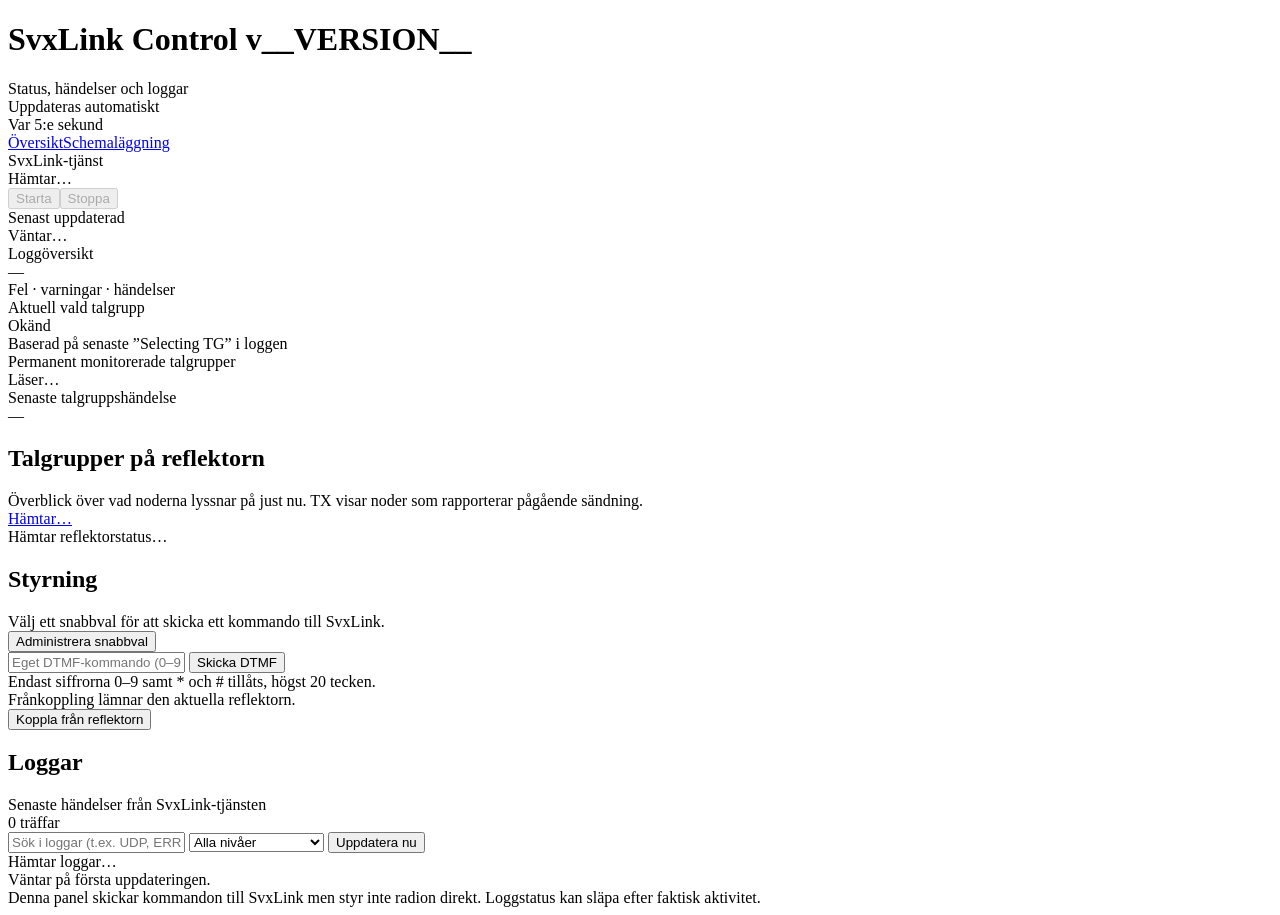
==== web/index.html @ bf1a682d "Release SvxLink webpanel 1.5 Co-authored-by: Copilot <223556219+Copilot@users.noreply.github.com>" ====
<!doctype html>
<html lang="sv"><head><meta charset="utf-8"><meta name="viewport" content="width=device-width,initial-scale=1">
<link rel="stylesheet" href="/assets/style.css">
<title>SvxLink Control v__VERSION__</title>
</head><body><main>
<header><div><h1>SvxLink Control <span class="muted">v__VERSION__</span></h1><div class="muted">Status, händelser och loggar</div></div><div class="header-meta muted">Uppdateras automatiskt<br>Var 5:e sekund</div></header>
<nav class="page-nav" aria-label="Huvudmeny"><a href="/" aria-current="page">Översikt</a><a href="/schedules">Schemaläggning</a></nav>
<div class="status-grid" aria-label="Statusöversikt">
<section class="card status-card"><div class="status-caption">SvxLink-tjänst</div><div class="status-value" id="service"><span class="dot" aria-hidden="true"></span>Hämtar…</div><div class="service-controls"><button id="service-start" class="service-button" type="button" disabled>Starta</button><button id="service-stop" class="service-button danger-button" type="button" disabled>Stoppa</button></div><div class="muted service-result" id="service-result" role="status" aria-live="polite"></div></section>
<section class="card status-card"><div class="status-caption">Senast uppdaterad</div><div class="status-value" id="status-updated">Väntar…</div></section>
<section class="card status-card"><div class="status-caption">Loggöversikt</div><div class="status-value" id="counts">—</div><div class="muted">Fel · varningar · händelser</div></section>
</div>
<div class="grid">
<section class="card summary-card featured"><div class="k">Aktuell vald talgrupp</div><div class="v" id="currenttg">Okänd</div><div class="muted">Baserad på senaste ”Selecting TG” i loggen</div></section>
<section class="card summary-card"><div class="k">Permanent monitorerade talgrupper</div><div class="v" id="monitor-tgs">Läser…</div><div class="muted" id="monitor-tgs-error" role="status" aria-live="polite"></div></section>
<section class="card summary-card"><div class="k">Senaste talgruppshändelse</div><div class="v" id="tg">—</div><div class="muted" id="tgtime"></div></section>
</div>
<section class="card"><div class="section-heading"><div><h2>Talgrupper på reflektorn</h2>
<div class="muted section-intro">Överblick över vad noderna lyssnar på just nu. TX visar noder som rapporterar pågående sändning.</div></div>
<a class="badge reflector-link" id="reflector-nodes" href="https://reflector-sm.svxlink.org/nodes" target="_blank" rel="noopener noreferrer">Hämtar…</a></div></div>
<div class="tg-buttons" id="dynamic-tg-buttons" aria-label="Aktiva talgrupper"><span class="muted">Hämtar reflektorstatus…</span></div>
<div class="muted status-message" id="reflector-updated" role="status" aria-live="polite"></div>
</section>
<section class="card"><h2>Styrning</h2>
<div class="muted">Välj ett snabbval för att skicka ett kommando till SvxLink.</div>
<div class="toolbar" id="tgbuttons" aria-label="Sparade snabbval"></div>
<div class="toolbar"><button id="managebuttons" type="button">Administrera snabbval</button></div>
<div id="buttonadmin" class="admin-panel" style="display:none">
<h2>Administrera DTMF-knappar</h2>
<div class="muted">Lägg till, ändra, ta bort eller dra i handtaget för att ändra ordning på snabbknappar. Använd upp-/nedpilarna när handtaget har fokus. Kommandon skickas direkt när du trycker på knappen.</div>
<div id="buttonrows"></div>
<div class="toolbar"><button id="addbutton" type="button">Lägg till knapp</button><button id="savebuttons" type="button">Spara knappar</button><button id="cancelbuttons" type="button">Stäng</button></div>
<div class="muted status-message" id="adminresult" role="status" aria-live="polite"></div>
</div>
<div class="toolbar">
<input id="customdtmf" maxlength="20" placeholder="Eget DTMF-kommando (0–9, * och #)" aria-label="Eget DTMF-kommando">
<button id="senddtmf" type="button">Skicka DTMF</button>
</div>
<div class="muted">Endast siffrorna 0–9 samt * och # tillåts, högst 20 tecken.</div>
<div class="muted status-message" id="commandresult" role="status" aria-live="polite"></div>
<div class="danger-area"><div class="muted">Frånkoppling lämnar den aktuella reflektorn.</div><div class="toolbar"><button id="disconnect" class="danger-button" type="button">Koppla från reflektorn</button></div></div></section>
<section class="card"><div class="section-heading"><div><h2>Loggar</h2><div class="muted">Senaste händelser från SvxLink-tjänsten</div></div><div class="badge log-count" id="log-count" aria-live="polite">0 träffar</div></div><div class="log-toolbar">
<input id="filter" placeholder="Sök i loggar (t.ex. UDP, ERROR, SA7MHN)" aria-label="Sök i loggar">
<select id="kind" aria-label="Filtrera loggnivå"><option value="all">Alla nivåer</option><option value="error">Fel</option><option value="warn">Varningar</option><option value="event">Reflektor / talgrupp</option></select>
<button id="refresh" type="button">Uppdatera nu</button></div><div class="log" id="logs" role="log" aria-live="polite">Hämtar loggar…</div>
<footer id="updated">Väntar på första uppdateringen.</footer></section>
<footer>Denna panel skickar kommandon till SvxLink men styr inte radion direkt. Loggstatus kan släpa efter faktisk aktivitet.</footer>
</main><script src="/assets/common.js" defer></script><script src="/assets/app.js" defer></script></body></html>
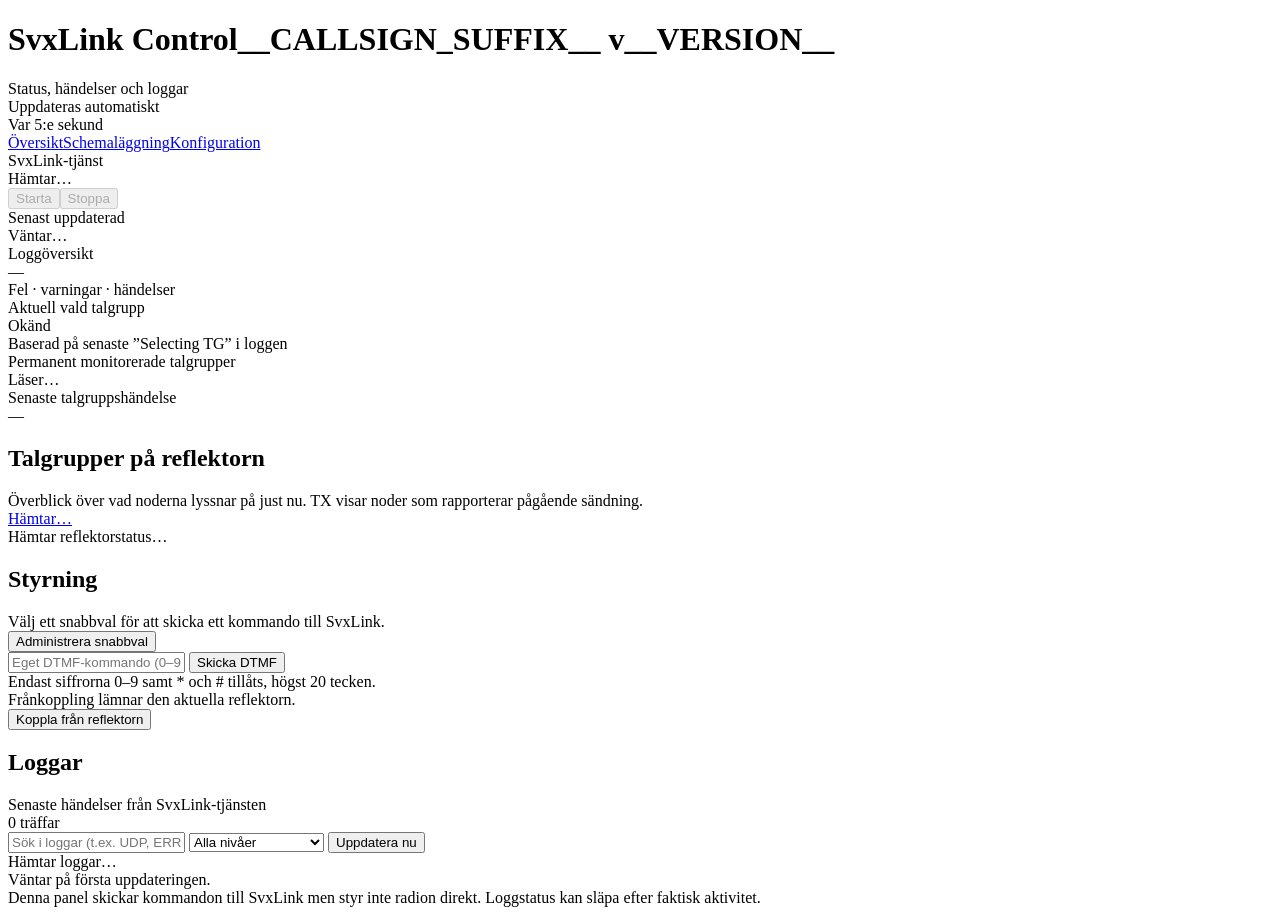
==== commit 3835745d: "Add SvxLink configuration editor Co-authored-by: Copilot <223556219+Copilot@users.noreply.github.com" ====
--- a/web/index.html
+++ b/web/index.html
@@ -1,10 +1,10 @@
 <!doctype html>
 <html lang="sv"><head><meta charset="utf-8"><meta name="viewport" content="width=device-width,initial-scale=1">
 <link rel="stylesheet" href="/assets/style.css">
-<title>SvxLink Control v__VERSION__</title>
+<title>SvxLink Control__CALLSIGN_SUFFIX__ v__VERSION__</title>
 </head><body><main>
-<header><div><h1>SvxLink Control <span class="muted">v__VERSION__</span></h1><div class="muted">Status, händelser och loggar</div></div><div class="header-meta muted">Uppdateras automatiskt<br>Var 5:e sekund</div></header>
-<nav class="page-nav" aria-label="Huvudmeny"><a href="/" aria-current="page">Översikt</a><a href="/schedules">Schemaläggning</a></nav>
+<header><div><h1>SvxLink Control__CALLSIGN_SUFFIX__ <span class="muted">v__VERSION__</span></h1><div class="muted">Status, händelser och loggar</div></div><div class="header-meta muted">Uppdateras automatiskt<br>Var 5:e sekund</div></header>
+<nav class="page-nav" aria-label="Huvudmeny"><a href="/" aria-current="page">Översikt</a><a href="/schedules">Schemaläggning</a><a href="/config">Konfiguration</a></nav>
 <div class="status-grid" aria-label="Statusöversikt">
 <section class="card status-card"><div class="status-caption">SvxLink-tjänst</div><div class="status-value" id="service"><span class="dot" aria-hidden="true"></span>Hämtar…</div><div class="service-controls"><button id="service-start" class="service-button" type="button" disabled>Starta</button><button id="service-stop" class="service-button danger-button" type="button" disabled>Stoppa</button></div><div class="muted service-result" id="service-result" role="status" aria-live="polite"></div></section>
 <section class="card status-card"><div class="status-caption">Senast uppdaterad</div><div class="status-value" id="status-updated">Väntar…</div></section>
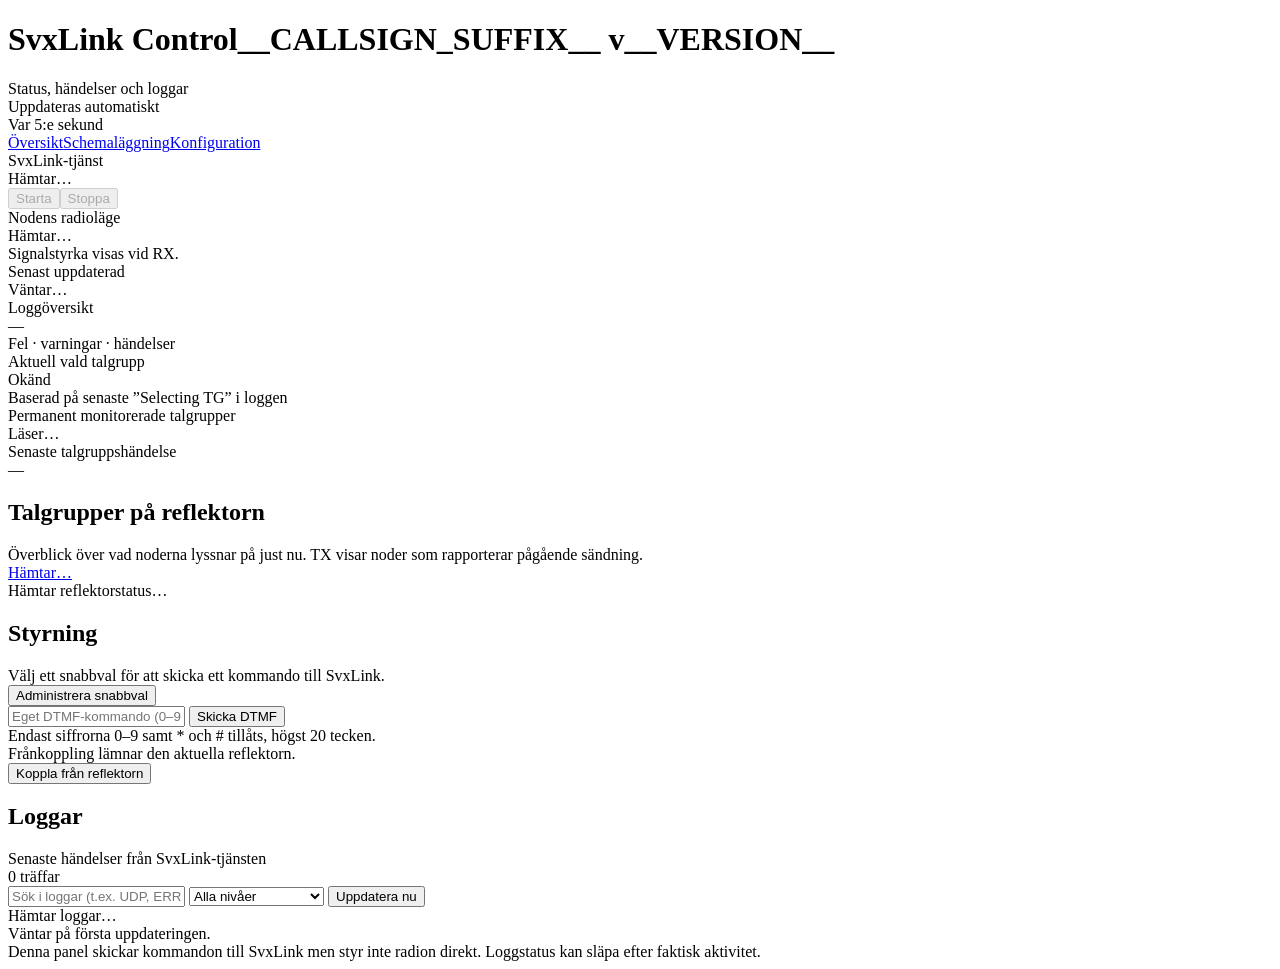
==== commit d3af092a: "Visa SvxLink RX/TX-status Co-authored-by: Copilot <223556219+Copilot@users.noreply.github.com>" ====
--- a/web/index.html
+++ b/web/index.html
@@ -7,6 +7,7 @@
 <nav class="page-nav" aria-label="Huvudmeny"><a href="/" aria-current="page">Översikt</a><a href="/schedules">Schemaläggning</a><a href="/config">Konfiguration</a></nav>
 <div class="status-grid" aria-label="Statusöversikt">
 <section class="card status-card"><div class="status-caption">SvxLink-tjänst</div><div class="status-value" id="service"><span class="dot" aria-hidden="true"></span>Hämtar…</div><div class="service-controls"><button id="service-start" class="service-button" type="button" disabled>Starta</button><button id="service-stop" class="service-button danger-button" type="button" disabled>Stoppa</button></div><div class="muted service-result" id="service-result" role="status" aria-live="polite"></div></section>
+<section class="card status-card"><div class="status-caption">Nodens radioläge</div><div class="status-value" id="radio-mode"><span class="dot" aria-hidden="true"></span>Hämtar…</div><div class="muted" id="radio-signal">Signalstyrka visas vid RX.</div><div class="muted service-result" id="radio-state-error" role="status" aria-live="polite"></div></section>
 <section class="card status-card"><div class="status-caption">Senast uppdaterad</div><div class="status-value" id="status-updated">Väntar…</div></section>
 <section class="card status-card"><div class="status-caption">Loggöversikt</div><div class="status-value" id="counts">—</div><div class="muted">Fel · varningar · händelser</div></section>
 </div>
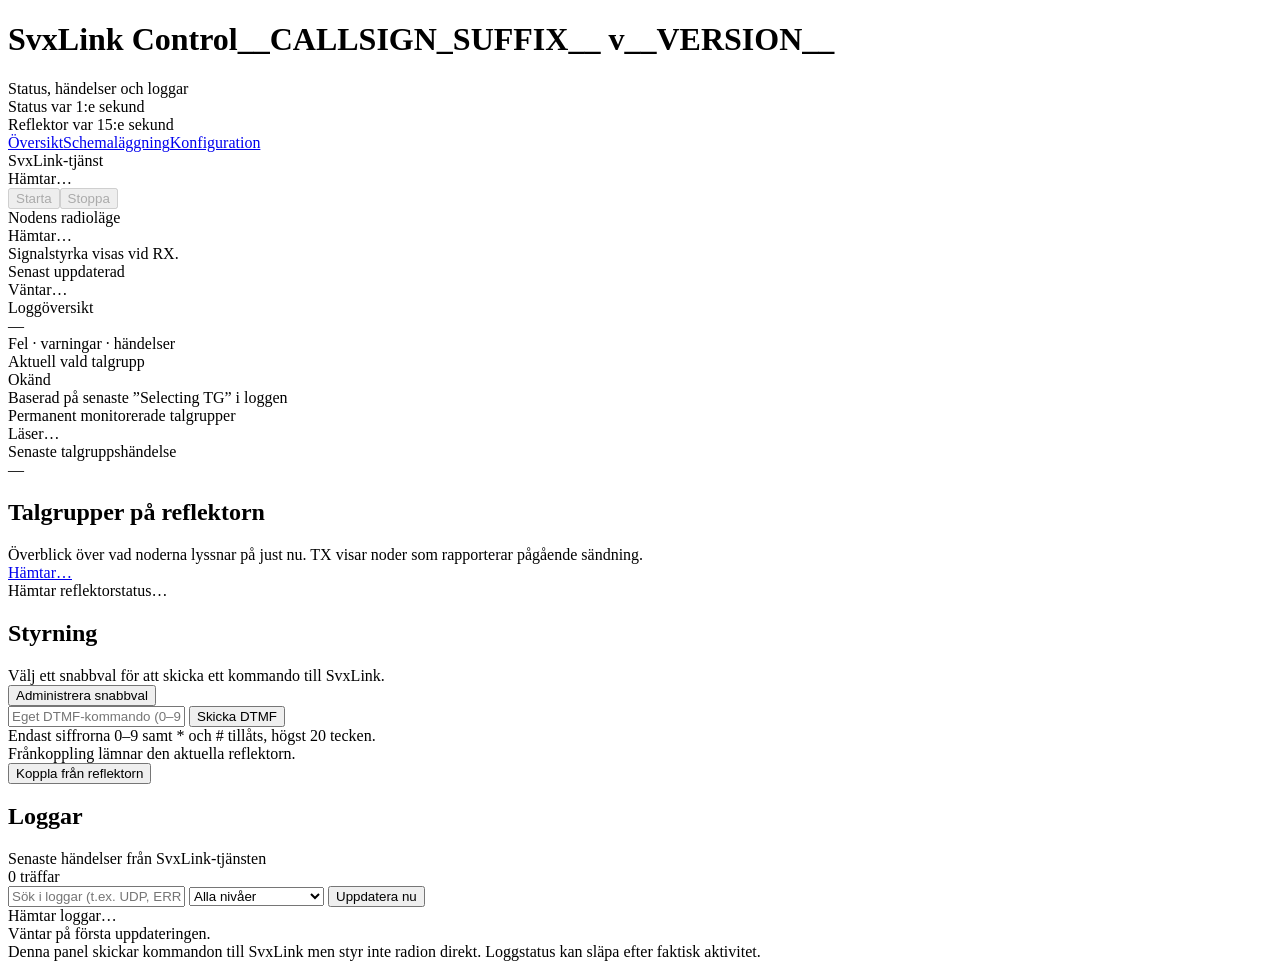
==== commit 145cd093: "Uppdatera statuspanelen oftare Co-authored-by: Copilot <223556219+Copilot@users.noreply.github.com>" ====
--- a/web/index.html
+++ b/web/index.html
@@ -3,7 +3,7 @@
 <link rel="stylesheet" href="/assets/style.css">
 <title>SvxLink Control__CALLSIGN_SUFFIX__ v__VERSION__</title>
 </head><body><main>
-<header><div><h1>SvxLink Control__CALLSIGN_SUFFIX__ <span class="muted">v__VERSION__</span></h1><div class="muted">Status, händelser och loggar</div></div><div class="header-meta muted">Uppdateras automatiskt<br>Var 5:e sekund</div></header>
+<header><div><h1>SvxLink Control__CALLSIGN_SUFFIX__ <span class="muted">v__VERSION__</span></h1><div class="muted">Status, händelser och loggar</div></div><div class="header-meta muted">Status var 1:e sekund<br>Reflektor var 15:e sekund</div></header>
 <nav class="page-nav" aria-label="Huvudmeny"><a href="/" aria-current="page">Översikt</a><a href="/schedules">Schemaläggning</a><a href="/config">Konfiguration</a></nav>
 <div class="status-grid" aria-label="Statusöversikt">
 <section class="card status-card"><div class="status-caption">SvxLink-tjänst</div><div class="status-value" id="service"><span class="dot" aria-hidden="true"></span>Hämtar…</div><div class="service-controls"><button id="service-start" class="service-button" type="button" disabled>Starta</button><button id="service-stop" class="service-button danger-button" type="button" disabled>Stoppa</button></div><div class="muted service-result" id="service-result" role="status" aria-live="polite"></div></section>
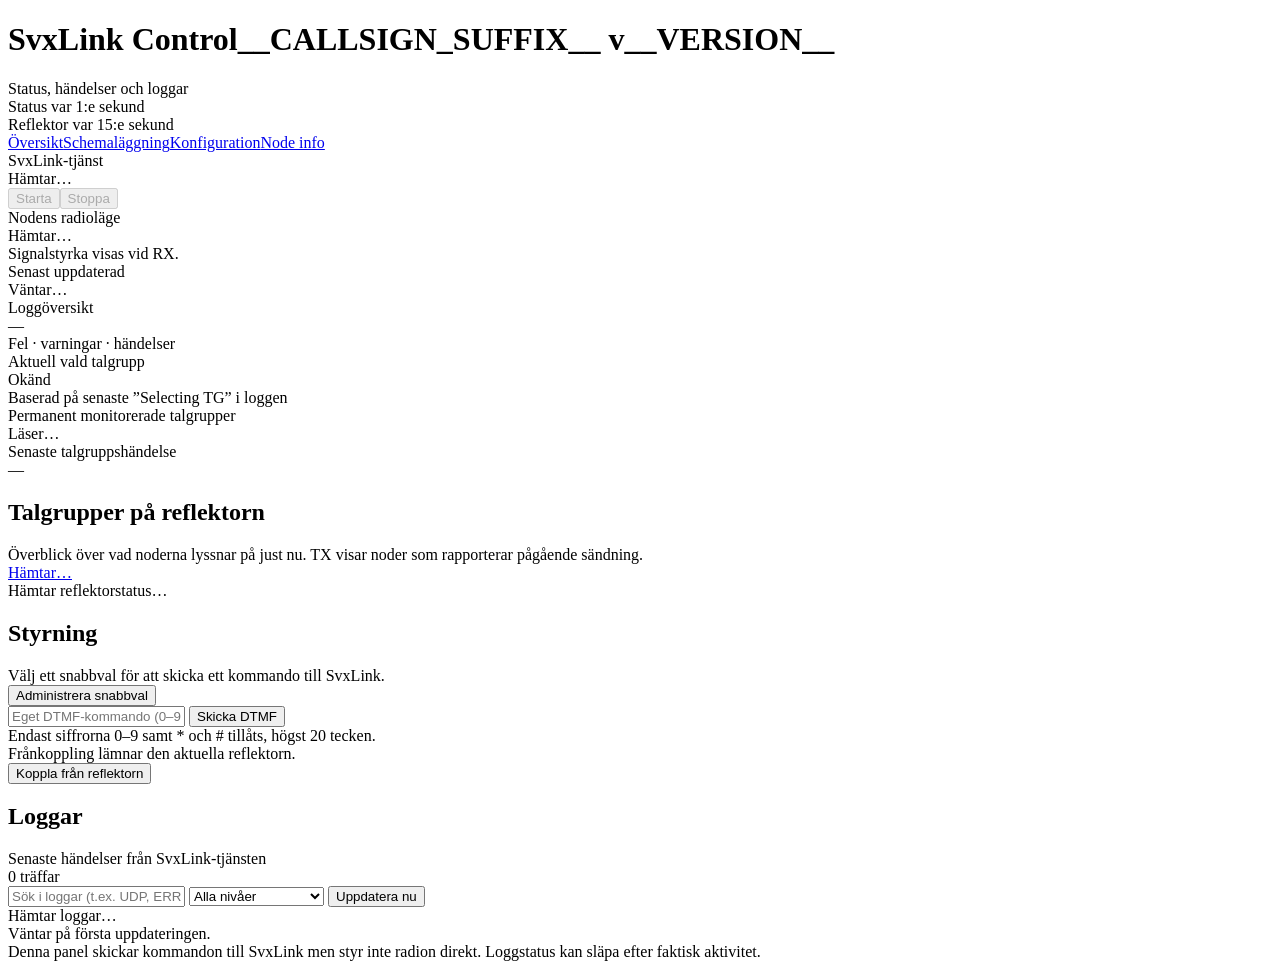
==== commit d61c72b4: "Add node info JSON editor Co-authored-by: Copilot <223556219+Copilot@users.noreply.github.com>" ====
--- a/web/index.html
+++ b/web/index.html
@@ -4,10 +4,18 @@
 <title>SvxLink Control__CALLSIGN_SUFFIX__ v__VERSION__</title>
 </head><body><main>
 <header><div><h1>SvxLink Control__CALLSIGN_SUFFIX__ <span class="muted">v__VERSION__</span></h1><div class="muted">Status, händelser och loggar</div></div><div class="header-meta muted">Status var 1:e sekund<br>Reflektor var 15:e sekund</div></header>
-<nav class="page-nav" aria-label="Huvudmeny"><a href="/" aria-current="page">Översikt</a><a href="/schedules">Schemaläggning</a><a href="/config">Konfiguration</a></nav>
+<dialog class="pty-warning" id="pty-warning" aria-labelledby="pty-warning-title">
+<h2 id="pty-warning-title">SvxLink-PTY behöver konfigureras</h2>
+<p id="pty-warning-summary"></p>
+<ul id="pty-warning-issues"></ul>
+<p>Lägg till eller avkommentera inställningarna i rätt logiksektion i <code>svxlink.conf</code>. Kontrollera att <code>DTMF_CTRL_PTY</code> har samma sökväg som panelens <code>SVXLINK_DTMF_PTY</code>, spara och starta om SvxLink.</p>
+<pre id="pty-warning-example"></pre>
+<div class="toolbar"><a class="button-link" href="/config">Öppna konfiguration</a><button id="pty-warning-close" type="button">Stäng</button></div>
+</dialog>
+<nav class="page-nav" aria-label="Huvudmeny"><a href="/" aria-current="page">Översikt</a><a href="/schedules">Schemaläggning</a><a href="/config">Konfiguration</a><a href="/node-info">Node info</a></nav>
 <div class="status-grid" aria-label="Statusöversikt">
 <section class="card status-card"><div class="status-caption">SvxLink-tjänst</div><div class="status-value" id="service"><span class="dot" aria-hidden="true"></span>Hämtar…</div><div class="service-controls"><button id="service-start" class="service-button" type="button" disabled>Starta</button><button id="service-stop" class="service-button danger-button" type="button" disabled>Stoppa</button></div><div class="muted service-result" id="service-result" role="status" aria-live="polite"></div></section>
-<section class="card status-card"><div class="status-caption">Nodens radioläge</div><div class="status-value" id="radio-mode"><span class="dot" aria-hidden="true"></span>Hämtar…</div><div class="muted" id="radio-signal">Signalstyrka visas vid RX.</div><div class="muted service-result" id="radio-state-error" role="status" aria-live="polite"></div></section>
+<section class="card status-card"><div class="status-caption">Nodens radioläge</div><div class="status-value" id="radio-mode"><span class="dot" aria-hidden="true"></span>Hämtar…</div><div class="muted" id="radio-signal">Signalstyrka visas vid RX.</div><div class="signal-meter" id="radio-signal-meter" role="meter" aria-label="Mottagen signalstyrka" aria-valuemin="0" aria-valuemax="100" aria-valuenow="0" hidden><span class="signal-meter-fill" id="radio-signal-fill"></span></div><div class="muted service-result" id="radio-state-error" role="status" aria-live="polite"></div></section>
 <section class="card status-card"><div class="status-caption">Senast uppdaterad</div><div class="status-value" id="status-updated">Väntar…</div></section>
 <section class="card status-card"><div class="status-caption">Loggöversikt</div><div class="status-value" id="counts">—</div><div class="muted">Fel · varningar · händelser</div></section>
 </div>
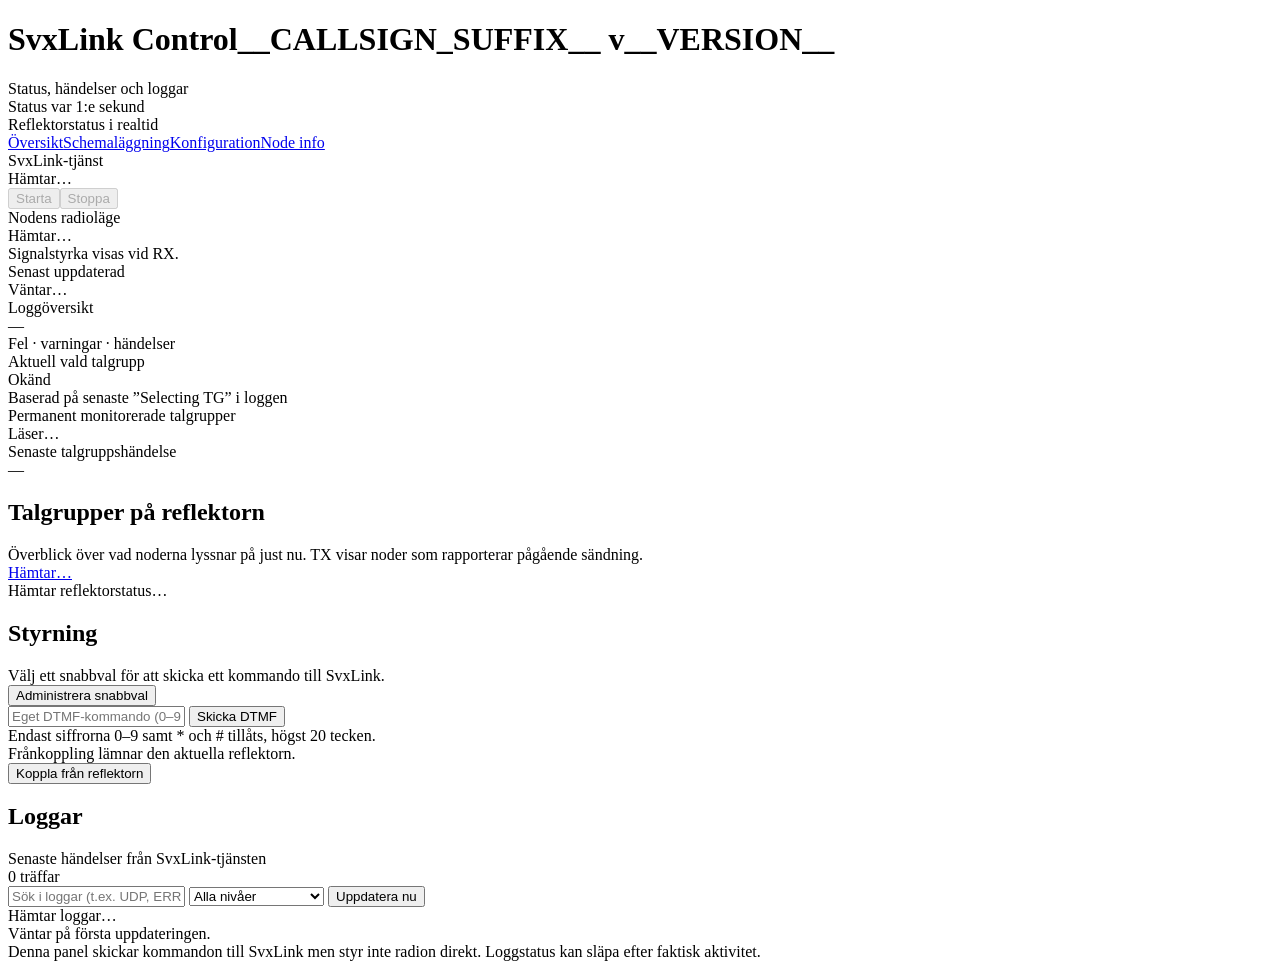
==== commit 02b5aee2: "Stream reflector status updates Co-authored-by: Copilot <223556219+Copilot@users.noreply.github.com>" ====
--- a/web/index.html
+++ b/web/index.html
@@ -3,7 +3,7 @@
 <link rel="stylesheet" href="/assets/style.css">
 <title>SvxLink Control__CALLSIGN_SUFFIX__ v__VERSION__</title>
 </head><body><main>
-<header><div><h1>SvxLink Control__CALLSIGN_SUFFIX__ <span class="muted">v__VERSION__</span></h1><div class="muted">Status, händelser och loggar</div></div><div class="header-meta muted">Status var 1:e sekund<br>Reflektor var 15:e sekund</div></header>
+<header><div><h1>SvxLink Control__CALLSIGN_SUFFIX__ <span class="muted">v__VERSION__</span></h1><div class="muted">Status, händelser och loggar</div></div><div class="header-meta muted">Status var 1:e sekund<br>Reflektorstatus i realtid</div></header>
 <dialog class="pty-warning" id="pty-warning" aria-labelledby="pty-warning-title">
 <h2 id="pty-warning-title">SvxLink-PTY behöver konfigureras</h2>
 <p id="pty-warning-summary"></p>
